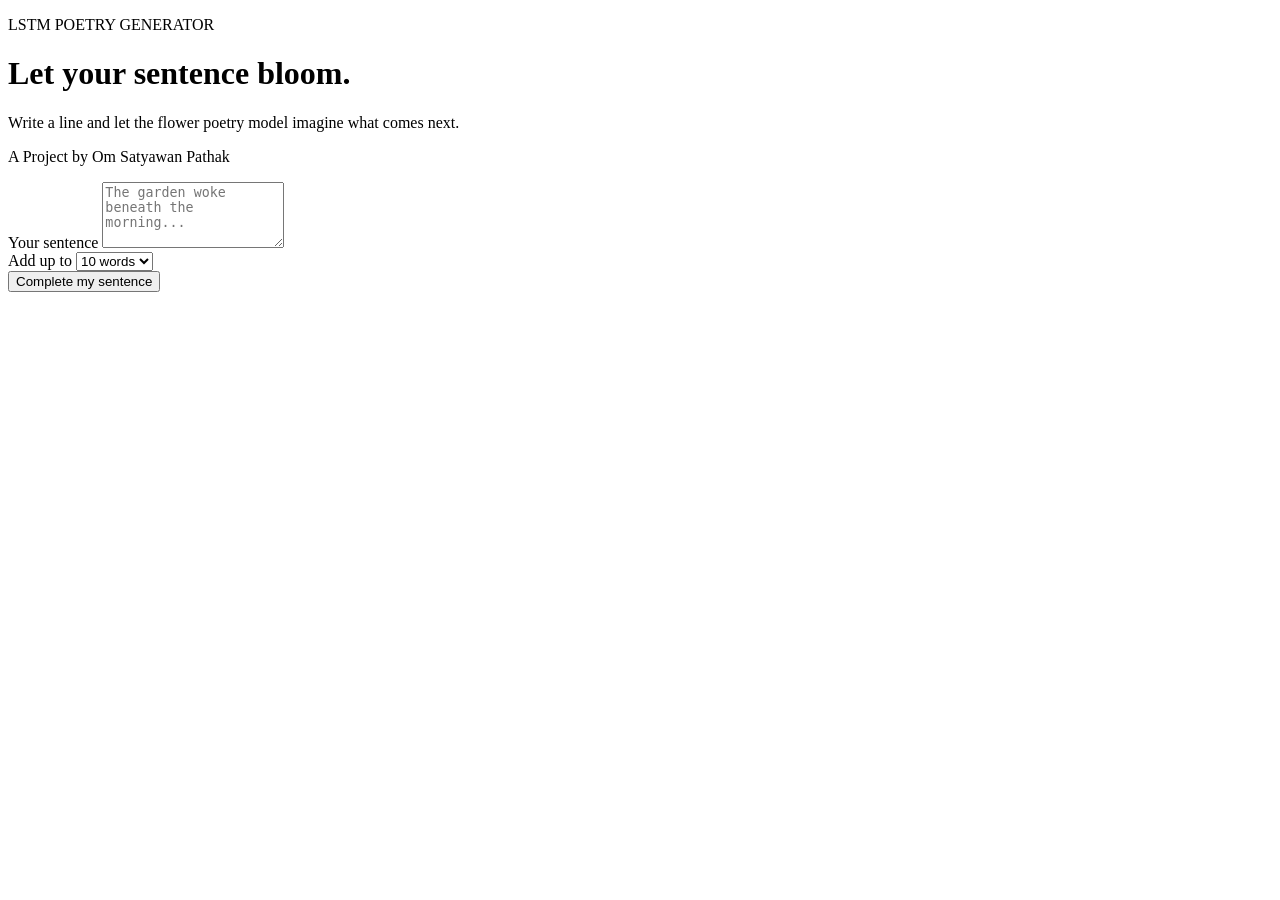
==== DL_NextWordPrediction_Using_LSTM/frontend/index.html @ 4c60ea70 "Pushed the next word predictor project" ====
<!DOCTYPE html>
<html lang="en">
<head>
  <meta charset="UTF-8">
  <meta name="viewport" content="width=device-width, initial-scale=1.0">
  <meta name="theme-color" content="#f7f3ed">
  <title>Flower Poetry — Sentence Completion</title>
  <link rel="stylesheet" href="/static/style.css">
</head>
<body>
  <main class="card">
    <p class="eyebrow">LSTM POETRY GENERATOR</p>
    <h1>Let your sentence bloom.</h1>
    <p class="intro">Write a line and let the flower poetry model imagine what comes next.</p>
    <p class="intro">A Project by Om Satyawan Pathak</p>
    <form id="completion-form">
      <label for="prompt">Your sentence</label>
      <textarea
        id="prompt"
        name="text"
        rows="4"
        maxlength="1000"
        placeholder="The garden woke beneath the morning..."
        required
      ></textarea>

      <div class="form-footer">
        <div class="word-count">
          <label for="words">Add up to</label>
          <select id="words" name="words">
            <option value="5">5 words</option>
            <option value="10" selected>10 words</option>
            <option value="15">15 words</option>
            <option value="20">20 words</option>
            <option value="30">30 words</option>
            <option value="40">40 words</option>
          </select>
        </div>
        <button id="submit-button" type="submit">Complete my sentence</button>
      </div>
    </form>

    <p id="status" class="status" role="status" aria-live="polite"></p>
    <section id="result-section" class="result-section" aria-labelledby="result-heading" hidden>
      <h2 id="result-heading">Your completed line</h2>
      <p id="result" class="result"></p>
    </section>
  </main>
  <script>
    const form = document.getElementById("completion-form");
    const button = document.getElementById("submit-button");
    const status = document.getElementById("status");
    const resultSection = document.getElementById("result-section");
    const result = document.getElementById("result");

    form.addEventListener("submit", async (event) => {
      event.preventDefault();
      button.disabled = true;
      status.textContent = "Finding the next words...";
      resultSection.hidden = true;

      try {
        const response = await fetch("/api/complete", {
          method: "POST",
          headers: { "Content-Type": "application/json" },
          body: JSON.stringify({
            text: document.getElementById("prompt").value,
            words: Number(document.getElementById("words").value)
          })
        });
        const data = await response.json();
        if (!response.ok) {
          throw new Error(data.error || "Sentence completion failed.");
        }
        result.textContent = data.completion;
        resultSection.hidden = false;
        status.textContent = "";
      } catch (error) {
        status.textContent = error.message || "Could not connect to the server.";
      } finally {
        button.disabled = false;
      }
    });
  </script>
</body>
</html>
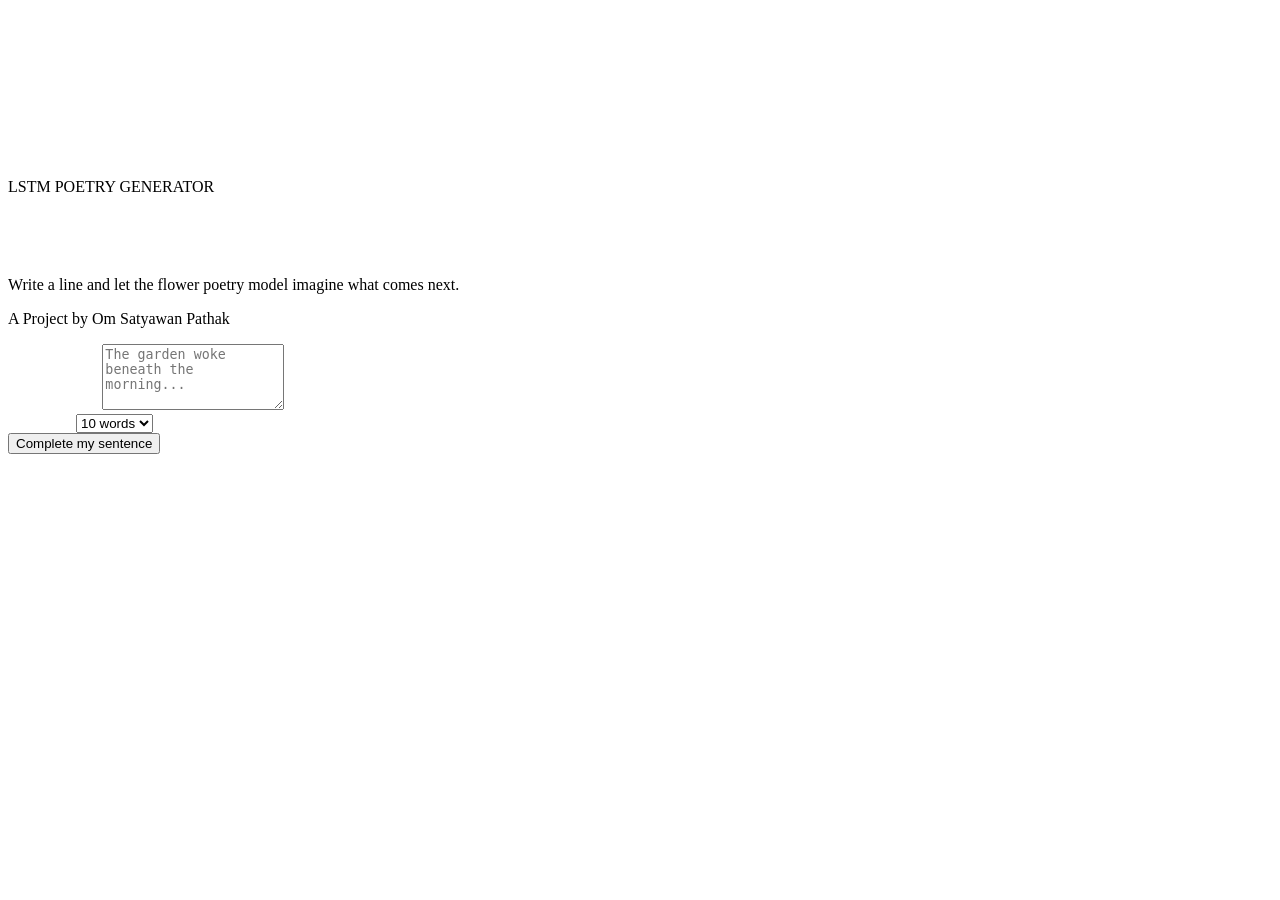
==== commit 182e654a: "Set up Docker image publishing" ====
--- a/DL_NextWordPrediction_Using_LSTM/frontend/index.html
+++ b/DL_NextWordPrediction_Using_LSTM/frontend/index.html
@@ -8,13 +8,16 @@
   <link rel="stylesheet" href="/static/style.css">
 </head>
 <body>
+  <video class="background-video" autoplay muted loop playsinline aria-hidden="true">
+    <source src="/static/bg_video.mp4" type="video/mp4">
+  </video>
   <main class="card">
     <p class="eyebrow">LSTM POETRY GENERATOR</p>
-    <h1>Let your sentence bloom.</h1>
+    <h1 style="color: #ffffff;">Let your sentence bloom.</h1>
     <p class="intro">Write a line and let the flower poetry model imagine what comes next.</p>
     <p class="intro">A Project by Om Satyawan Pathak</p>
     <form id="completion-form">
-      <label for="prompt">Your sentence</label>
+      <label for="prompt" style="color: #ffffff;">Your sentence</label>
       <textarea
         id="prompt"
         name="text"
@@ -26,7 +29,7 @@
 
       <div class="form-footer">
         <div class="word-count">
-          <label for="words">Add up to</label>
+          <label for="words" style="color: #ffffff;">Add up to</label>
           <select id="words" name="words">
             <option value="5">5 words</option>
             <option value="10" selected>10 words</option>
@@ -42,7 +45,7 @@
 
     <p id="status" class="status" role="status" aria-live="polite"></p>
     <section id="result-section" class="result-section" aria-labelledby="result-heading" hidden>
-      <h2 id="result-heading">Your completed line</h2>
+      <h2 id="result-heading" style="color: #ffffff;">Your completed line</h2>
       <p id="result" class="result"></p>
     </section>
   </main>
@@ -56,7 +59,7 @@
     form.addEventListener("submit", async (event) => {
       event.preventDefault();
       button.disabled = true;
-      status.textContent = "Finding the next words...";
+      status.textContent = "Generating the next words...";
       resultSection.hidden = true;
 
       try {
